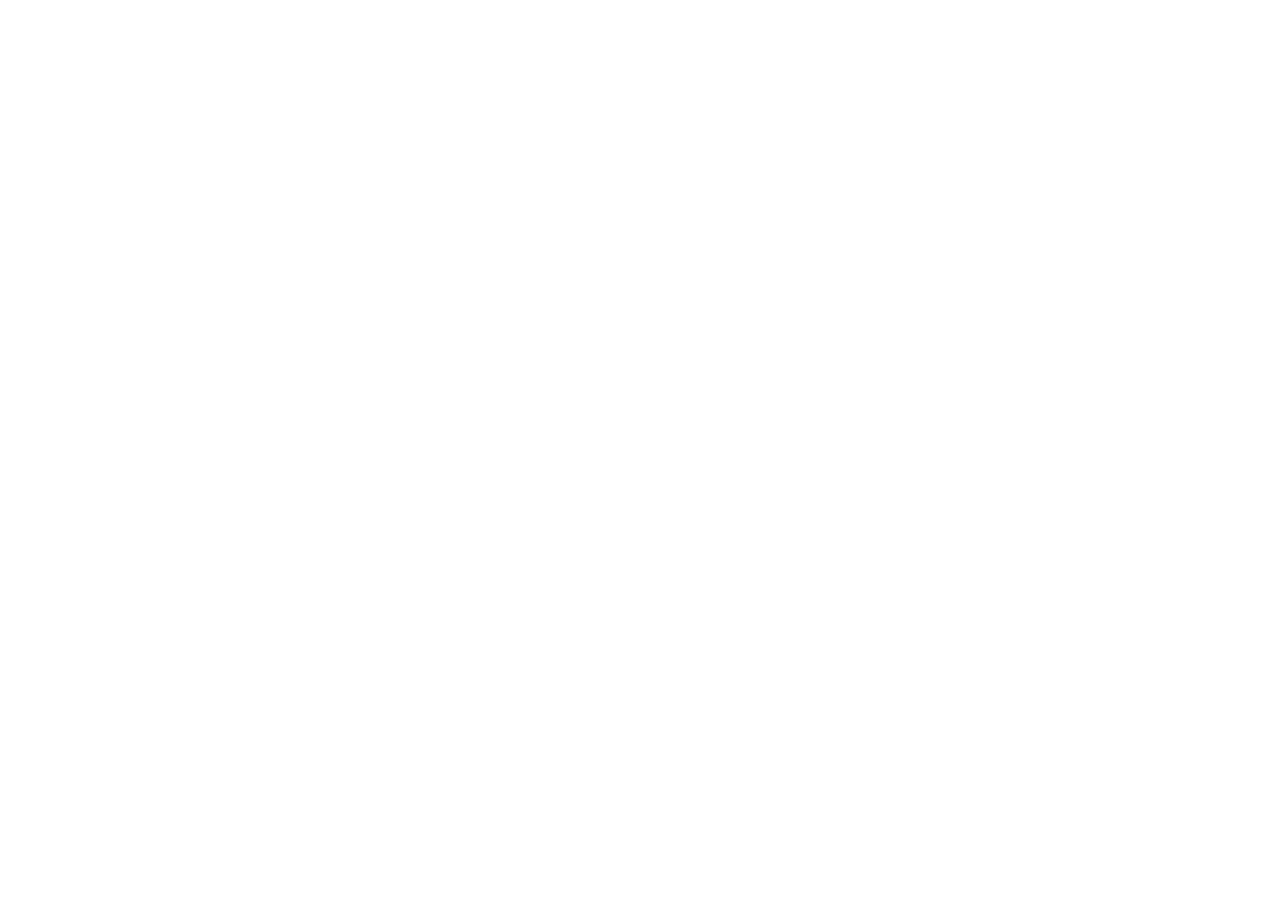
==== Highchart.html @ 2e689d96 "Updated" ====
<!DOCTYPE html>
<html>

<head lang="en">
    <meta charset="UTF-8">
    <meta name="description" content="CMPE 280 : Water Reservoir real time Web UI Streaming ">
    <meta name="keywords" content="CMPE 280, Water Reservoir real time Web UI Streaming ">
    <meta name="author" content="Omkar Gudekar">
    <meta name="viewport" content="width=device-width, initial-scale=1.0">
    <title>CMPE 280 : Water Reservoir real time Web UI Streaming </title>
    <link rel="stylesheet" href="https://maxcdn.bootstrapcdn.com/bootstrap/3.3.5/css/bootstrap.min.css" integrity="sha512-dTfge/zgoMYpP7QbHy4gWMEGsbsdZeCXz7irItjcC3sPUFtf0kuFbDz/ixG7ArTxmDjLXDmezHubeNikyKGVyQ==" crossorigin="anonymous">
    <link rel="stylesheet" href="https://maxcdn.bootstrapcdn.com/bootstrap/3.3.5/css/bootstrap-theme.min.css" integrity="sha384-aUGj/X2zp5rLCbBxumKTCw2Z50WgIr1vs/PFN4praOTvYXWlVyh2UtNUU0KAUhAX" crossorigin="anonymous">
    <link rel="stylesheet" href="https://maxcdn.bootstrapcdn.com/font-awesome/4.4.0/css/font-awesome.min.css">
    <script src="https://ajax.googleapis.com/ajax/libs/jquery/1.11.3/jquery.min.js"></script>
    <script src="http://code.highcharts.com/highcharts.js"></script>
    <script src="https://maxcdn.bootstrapcdn.com/bootstrap/3.3.5/js/bootstrap.min.js" integrity="sha512-K1qjQ+NcF2TYO/eI3M6v8EiNYZfA95pQumfvcVrTHtwQVDG+aHRqLi/ETn2uB+1JqwYqVG3LIvdm9lj6imS/pQ==" crossorigin="anonymous"></script>
    <script src="https://maps.googleapis.com/maps/api/js?key=AIzaSyBmtW1Ig7GhXh-KKY2wW-Eq330Cc4rG-hk&language=eng" type="text/javascript"></script>
    <script src="http://d3js.org/d3.v3.min.js" language="JavaScript"></script>
    <script src="liquidchart.js" language="JavaScript"></script>

</head>

<body>


<div>
    <div id="container" style="min-width: 310px; height: 400px; margin: 0 auto"></div>


</div>

<svg id="fillgauge1" width="97%" height="250" onclick="gauge1.update(NewValue());"></svg>


</body>
<script>
    $(function () {
        $('#container').highcharts({
            chart: {
                type: 'column'
            },
            title: {
                text: 'Water Status'
            },
            xAxis: {
                categories: ['Trinity lakes']
            },
            yAxis: {

                plotLines: [{
                    color: 'red',
                    value: '1500', // Insert your average here
                    width: '1',
                    zIndex: 200 // To not get stuck below the regular plot lines
                }],
                min: 0,
                stackLabels: {
                    enabled: true,
                    style: {
                        fontWeight: 'bold',
                        color: (Highcharts.theme && Highcharts.theme.textColor) || 'gray'
                    }
                }
            },
            tooltip: {
                headerFormat: '<b>{point.x}</b><br/>',
                pointFormat: '{series.name}: {point.y}<br/>Total: {point.stackTotal}'
            },
            plotOptions: {
                column: {
                    stacking: 'normal',
                    dataLabels: {
                        enabled: true,
                        color: (Highcharts.theme && Highcharts.theme.dataLabelsColor) || 'white',
                        style: {
                            textShadow: '0 0 3px black'
                        }
                    }
                }
            },
            series: [{
                data: [2448],
                color: '#F7D774'
            },
                //{
//                data: [1500],
//                color:'rgba(255, 255, 255, 0.1)'
//
//            },
                {
                    data: [1000],
                    color: '#0303C2'
                }]
        });
    });

</script>

<script language="JavaScript">
    var config4 = liquidFillGaugeDefaultSettings();
    config4.circleThickness = 0.15;
    config4.circleColor = "#808015";
    config4.textColor = "#555500";
    config4.waveTextColor = "#FFFFAA";
    config4.waveColor = "#AAAA39";
    config4.textVertPosition = 0.8;
    config4.waveAnimateTime = 1000;
    config4.waveHeight = 0.05;
    config4.waveAnimate = true;
    config4.waveRise = false;
    config4.waveHeightScaling = false;
    config4.waveOffset = 0.25;
    config4.textSize = 0.75;
    config4.waveCount = 3;
    var gauge5 = loadLiquidFillGauge("fillgauge1", 60.44, config4);
</script>

</html>
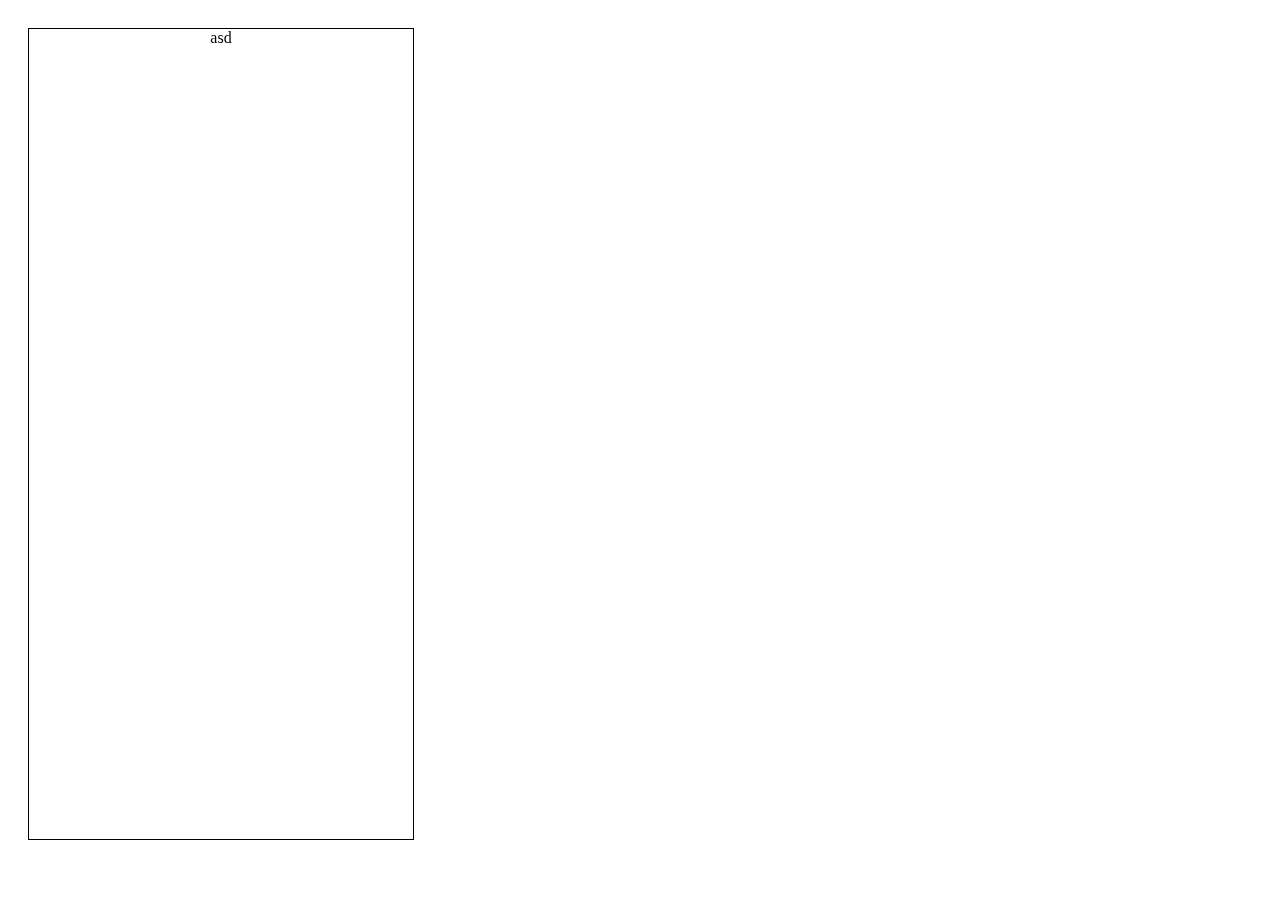
==== commit fec4182d: "Updated code" ====
--- a/Highchart.html
+++ b/Highchart.html
@@ -11,108 +11,42 @@
     <link rel="stylesheet" href="https://maxcdn.bootstrapcdn.com/bootstrap/3.3.5/css/bootstrap.min.css" integrity="sha512-dTfge/zgoMYpP7QbHy4gWMEGsbsdZeCXz7irItjcC3sPUFtf0kuFbDz/ixG7ArTxmDjLXDmezHubeNikyKGVyQ==" crossorigin="anonymous">
     <link rel="stylesheet" href="https://maxcdn.bootstrapcdn.com/bootstrap/3.3.5/css/bootstrap-theme.min.css" integrity="sha384-aUGj/X2zp5rLCbBxumKTCw2Z50WgIr1vs/PFN4praOTvYXWlVyh2UtNUU0KAUhAX" crossorigin="anonymous">
     <link rel="stylesheet" href="https://maxcdn.bootstrapcdn.com/font-awesome/4.4.0/css/font-awesome.min.css">
+    <link rel="stylesheet" href="charts.css">
+
+
     <script src="https://ajax.googleapis.com/ajax/libs/jquery/1.11.3/jquery.min.js"></script>
     <script src="http://code.highcharts.com/highcharts.js"></script>
     <script src="https://maxcdn.bootstrapcdn.com/bootstrap/3.3.5/js/bootstrap.min.js" integrity="sha512-K1qjQ+NcF2TYO/eI3M6v8EiNYZfA95pQumfvcVrTHtwQVDG+aHRqLi/ETn2uB+1JqwYqVG3LIvdm9lj6imS/pQ==" crossorigin="anonymous"></script>
     <script src="https://maps.googleapis.com/maps/api/js?key=AIzaSyBmtW1Ig7GhXh-KKY2wW-Eq330Cc4rG-hk&language=eng" type="text/javascript"></script>
     <script src="http://d3js.org/d3.v3.min.js" language="JavaScript"></script>
     <script src="liquidchart.js" language="JavaScript"></script>
+    <script src="charts.js" language="JavaScript"></script>
+    <script src="dataprocessor.js"></script>
+
 
 </head>
 
 <body>
 
 
-<div>
-    <div id="container" style="min-width: 310px; height: 400px; margin: 0 auto"></div>
+<div id="map" >
+    asd
+</div>
 
+<div id="chartData">
+
+    <div id="info">
+    </div>
 
 </div>
 
-<svg id="fillgauge1" width="97%" height="250" onclick="gauge1.update(NewValue());"></svg>
 
 
-</body>
+
+
 <script>
-    $(function () {
-        $('#container').highcharts({
-            chart: {
-                type: 'column'
-            },
-            title: {
-                text: 'Water Status'
-            },
-            xAxis: {
-                categories: ['Trinity lakes']
-            },
-            yAxis: {
-
-                plotLines: [{
-                    color: 'red',
-                    value: '1500', // Insert your average here
-                    width: '1',
-                    zIndex: 200 // To not get stuck below the regular plot lines
-                }],
-                min: 0,
-                stackLabels: {
-                    enabled: true,
-                    style: {
-                        fontWeight: 'bold',
-                        color: (Highcharts.theme && Highcharts.theme.textColor) || 'gray'
-                    }
-                }
-            },
-            tooltip: {
-                headerFormat: '<b>{point.x}</b><br/>',
-                pointFormat: '{series.name}: {point.y}<br/>Total: {point.stackTotal}'
-            },
-            plotOptions: {
-                column: {
-                    stacking: 'normal',
-                    dataLabels: {
-                        enabled: true,
-                        color: (Highcharts.theme && Highcharts.theme.dataLabelsColor) || 'white',
-                        style: {
-                            textShadow: '0 0 3px black'
-                        }
-                    }
-                }
-            },
-            series: [{
-                data: [2448],
-                color: '#F7D774'
-            },
-                //{
-//                data: [1500],
-//                color:'rgba(255, 255, 255, 0.1)'
-//
-//            },
-                {
-                    data: [1000],
-                    color: '#0303C2'
-                }]
-        });
-    });
+    loadLocaionFile();
 
 </script>
-
-<script language="JavaScript">
-    var config4 = liquidFillGaugeDefaultSettings();
-    config4.circleThickness = 0.15;
-    config4.circleColor = "#808015";
-    config4.textColor = "#555500";
-    config4.waveTextColor = "#FFFFAA";
-    config4.waveColor = "#AAAA39";
-    config4.textVertPosition = 0.8;
-    config4.waveAnimateTime = 1000;
-    config4.waveHeight = 0.05;
-    config4.waveAnimate = true;
-    config4.waveRise = false;
-    config4.waveHeightScaling = false;
-    config4.waveOffset = 0.25;
-    config4.textSize = 0.75;
-    config4.waveCount = 3;
-    var gauge5 = loadLiquidFillGauge("fillgauge1", 60.44, config4);
-</script>
-
+</body>
 </html>
--- a/charts.css
+++ b/charts.css
@@ -0,0 +1,32 @@
+body, html {
+    height: 100%;
+    width: 100%;
+    text-align: center;
+
+}
+
+#wrap {
+
+}
+
+#map {
+    margin: 20px;
+    position: fixed;
+    min-height: 90%;
+    width: 30%;
+    border: solid 1px #000;
+
+}
+
+.waterLevelPanel {
+
+    background-color: #e0ebf2;
+    border: solid 1px #000;
+    margin: 5px;
+    width: 210px;
+    display: inline-block;
+}
+#info{
+
+    height: 30%;
+}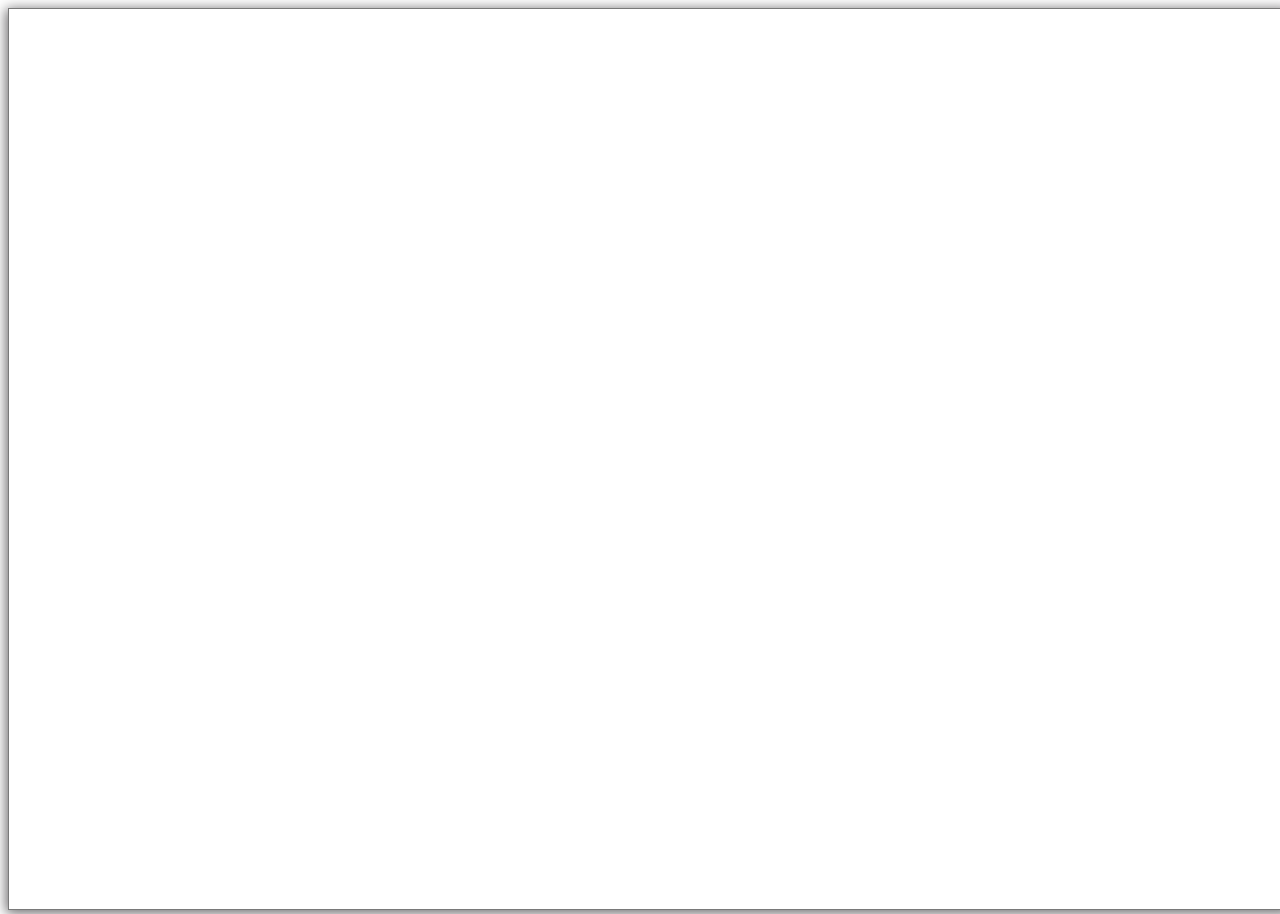
==== commit 371d80b7: "Updated" ====
--- a/Highchart.html
+++ b/Highchart.html
@@ -29,19 +29,21 @@
 <body>
 
 
-<div id="map" >
-    asd
-</div>
+<div id="wrap">
+    <div id="map">
 
-<div id="chartData">
+    </div>
 
-    <div id="info">
+
+    <div id="infoLeft">
+    </div>
+    <div id="infoRight">
+    </div>
+
+    <div id="infoBottom">
     </div>
 
 </div>
-
-
-
 
 
 <script>
--- a/charts.css
+++ b/charts.css
@@ -5,28 +5,85 @@
 
 }
 
-#wrap {
+#wrap{
+    height: 100%;
+    width: 100%;
+    position: relative;
+}
+
+#map {
+    min-height: 100%;
+    width: 100%;
+    border: solid 1px #797979;
+    display: inline-block;
+    -webkit-box-shadow: -1px 2px 12px 1px rgba(107,105,107,1);
+    -moz-box-shadow: -1px 2px 12px 1px rgba(107,105,107,1);
+    box-shadow: -1px 2px 12px 1px rgba(107,105,107,1);
 
 }
 
-#map {
-    margin: 20px;
-    position: fixed;
+
+.headerText{
+
+    height: 30px;
+    background: rgb(226,226,226); /* Old browsers */
+    background: -moz-linear-gradient(top, rgba(226,226,226,1) 0%, rgba(219,219,219,1) 50%, rgba(209,209,209,1) 51%, rgba(254,254,254,1) 100%); /* FF3.6-15 */
+    background: -webkit-linear-gradient(top, rgba(226,226,226,1) 0%,rgba(219,219,219,1) 50%,rgba(209,209,209,1) 51%,rgba(254,254,254,1) 100%); /* Chrome10-25,Safari5.1-6 */
+    background: linear-gradient(to bottom, rgba(226,226,226,1) 0%,rgba(219,219,219,1) 50%,rgba(209,209,209,1) 51%,rgba(254,254,254,1) 100%); /* W3C, IE10+, FF16+, Chrome26+, Opera12+, Safari7+ */
+    filter: progid:DXImageTransform.Microsoft.gradient( startColorstr='#e2e2e2', endColorstr='#fefefe',GradientType=0 ); /* IE6-9 */
+}
+
+
+
+
+.waterLevelPanel {
+
+    margin:10px 10px 5px 10px;
+    width: 190px;
+    display: inline-block;
+    -webkit-box-shadow: -1px 2px 12px 1px rgba(107,105,107,1);
+    -moz-box-shadow: -1px 2px 12px 1px rgba(107,105,107,1);
+    box-shadow: -1px 2px 12px 1px rgba(107,105,107,1);
+    background-color: azure;
+}
+#infoLeft{
+
+    position: absolute;
+    width: 20%;
+    z-index: 99;
+    top: 10px;
+    left: 10px;
+    overflow-y: scroll;
+    max-height: 90%;
     min-height: 90%;
-    width: 30%;
-    border: solid 1px #000;
+
 
 }
 
-.waterLevelPanel {
+#infoRight{
 
-    background-color: #e0ebf2;
-    border: solid 1px #000;
-    margin: 5px;
-    width: 210px;
-    display: inline-block;
+    position: absolute;
+    width: 100%;
+    z-index: 110;
+    top: 10px;
+    left: 500px;
+    overflow-x: scroll;
+    max-height: 70%;
+    min-height: 70%;
+
+
 }
-#info{
 
-    height: 30%;
+
+#infoBottom{
+
+    position: absolute;
+    width: 100%;
+    z-index: 100;
+    bottom: 0px;
+    left: 500px;
+    overflow-x: scroll;
+
+
+
 }